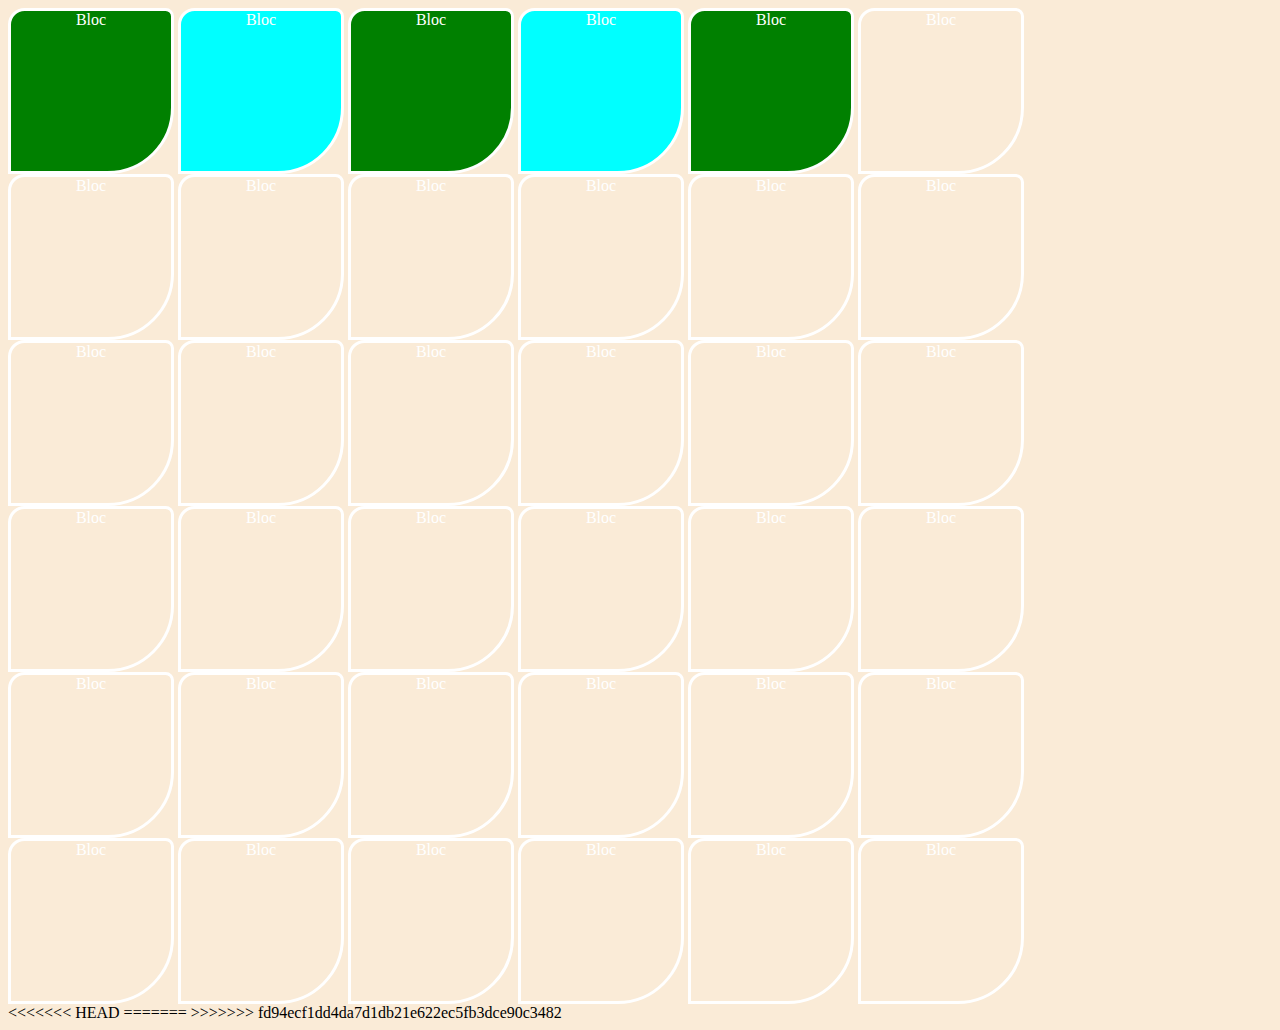
==== cubitus2.html @ 30890d96 "commit01" ====
<!DOCTYPE html>
<html lang="fr">
<head>
    <meta charset="UTF-8">
    <meta name="viewport" content="width=device-width, initial-scale=1.0">
    <meta http-equiv="X-UA-Compatible" content="ie=edge">
    <title>miniSITE : le cubitus 2</title>
    <link href="css/cubitus_2.css" rel="stylesheet">
</head>
<body>
    <section>
        <div class="c1 vert">Bloc</div>
        <div class="c2 aqua">Bloc</div>
        <div class="c1 vert">Bloc</div>
        <div class="c2 aqua">Bloc</div>
        <div class="c1 vert">Bloc</div>
        <div class="c2 corail">Bloc</div>
        <div class=""></div>

        <div class="c2 rose">Bloc</div>
        <div class="c3 corail">Bloc</div>
        <div class="c4 rose">Bloc</div>
        <div class="c3 corail">Bloc</div>
        <div class="c4 rose">Bloc</div>
        <div class="c3 corail">Bloc</div>
        <div class=""></div>

        <div class="c1 rose">Bloc</div>
        <div class="c3 corail">Bloc</div>
        <div class="c4 rose">Bloc</div>
        <div class="c3 corail">Bloc</div>
        <div class="c4 rose">Bloc</div>
        <div class="c3 corail">Bloc</div>
        <div class=""></div>

        <div class="c1 rose">Bloc</div>
        <div class="c2 corail">Bloc</div>
        <div class="c1 rose">Bloc</div>
        <div class="c2 corail">Bloc</div>
        <div class="c1 rose">Bloc</div>
        <div class="c2 corail">Bloc</div>
        <div class=""></div>

        <div class="c1 rose">Bloc</div>
        <div class="c2 corail">Bloc</div>
        <div class="c1 rose">Bloc</div>
        <div class="c2 corail">Bloc</div>
        <div class="c1 rose">Bloc</div>
        <div class="c2 corail">Bloc</div>
        <div class=""></div>

        <div class="c1 rose">Bloc</div>
        <div class="c2 corail">Bloc</div>
        <div class="c1 rose">Bloc</div>
        <div class="c2 corail">Bloc</div>
        <div class="c1 rose">Bloc</div>
        <div class="c2 corail">Bloc</div>
        <div class=""></div>
    </section>
</body>
<<<<<<< HEAD
</html>
=======
</html>
>>>>>>> fd94ecf1dd4da7d1db21e622ec5fb3dce90c3482
---- css/cubitus_2.css ----
@charset "utf-8";
/* CSS document */

body {
    /* margin: 0 auto; */
    background-color: antiquewhite;
}
/* pour alterner les couleurs des div  */
.vert {
    background-color: green;
    border-radius: 5% 10% 20% 40%; /* top right bottom left */
}
.aqua {
    background-color: aqua; 
}

/* les styles communs aux div de la page */
.c1, .c2, .c3, .c4, .vide {
    height: 10em;
    width: 10em;
    /* float: left; Si décommenter, décommenté également l'élément .clear */
    display: inline-block;/* Permet le float sans l'ajout de la propriété clear */
    border: 0.2em solid white;
    border-radius: 10% 5% 40% 0%;
    text-align: center;
    color: white;
}

/* .clear {
    clear: both;
} */
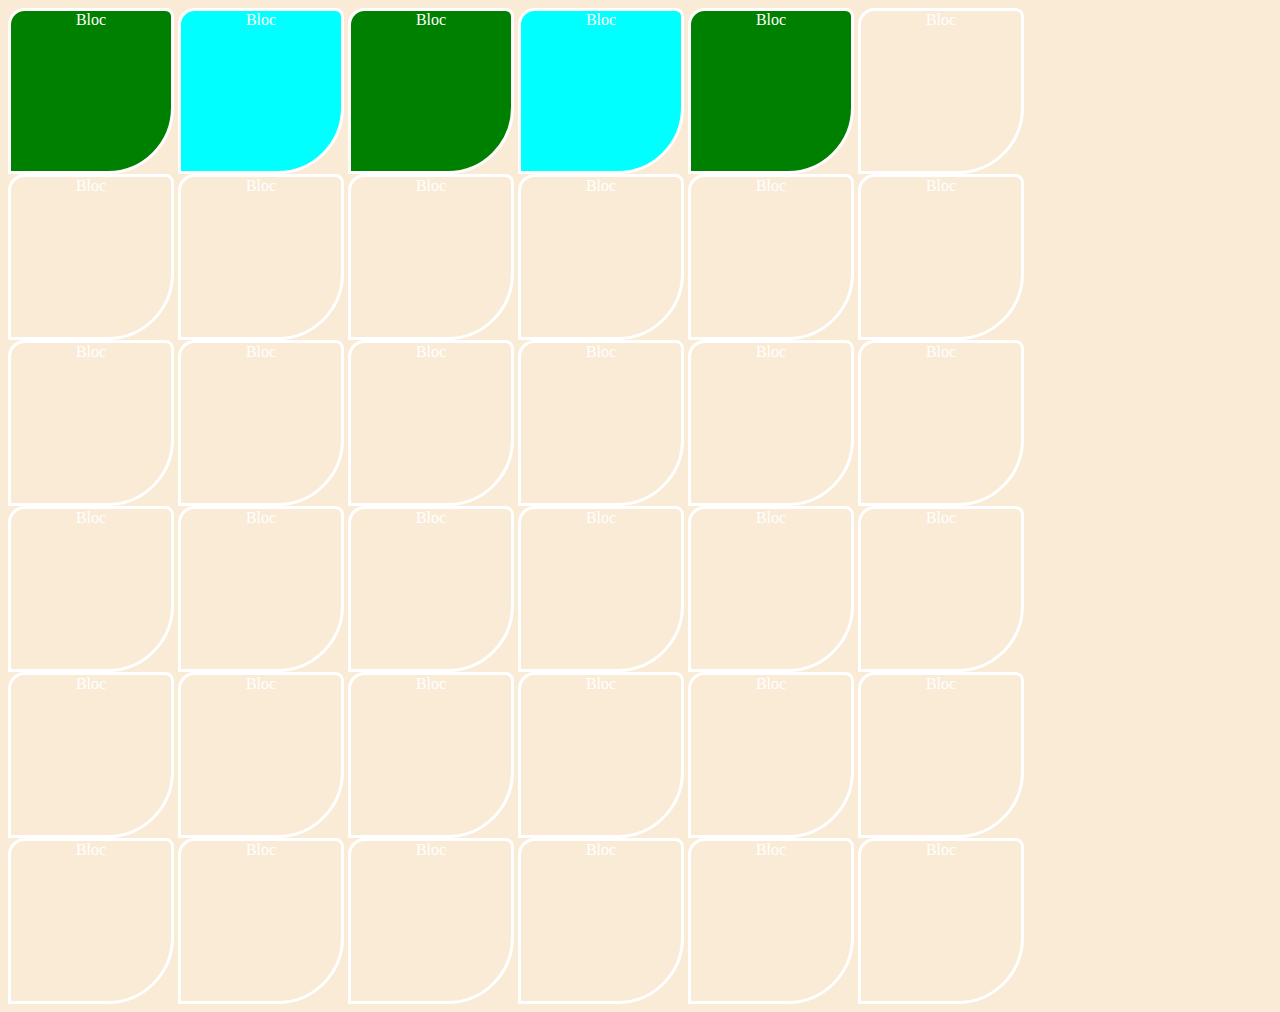
==== commit 0a5572f6: "commit04" ====
--- a/cubitus2.html
+++ b/cubitus2.html
@@ -58,8 +58,4 @@
         <div class=""></div>
     </section>
 </body>
-<<<<<<< HEAD
 </html>
-=======
-</html>
->>>>>>> fd94ecf1dd4da7d1db21e622ec5fb3dce90c3482
